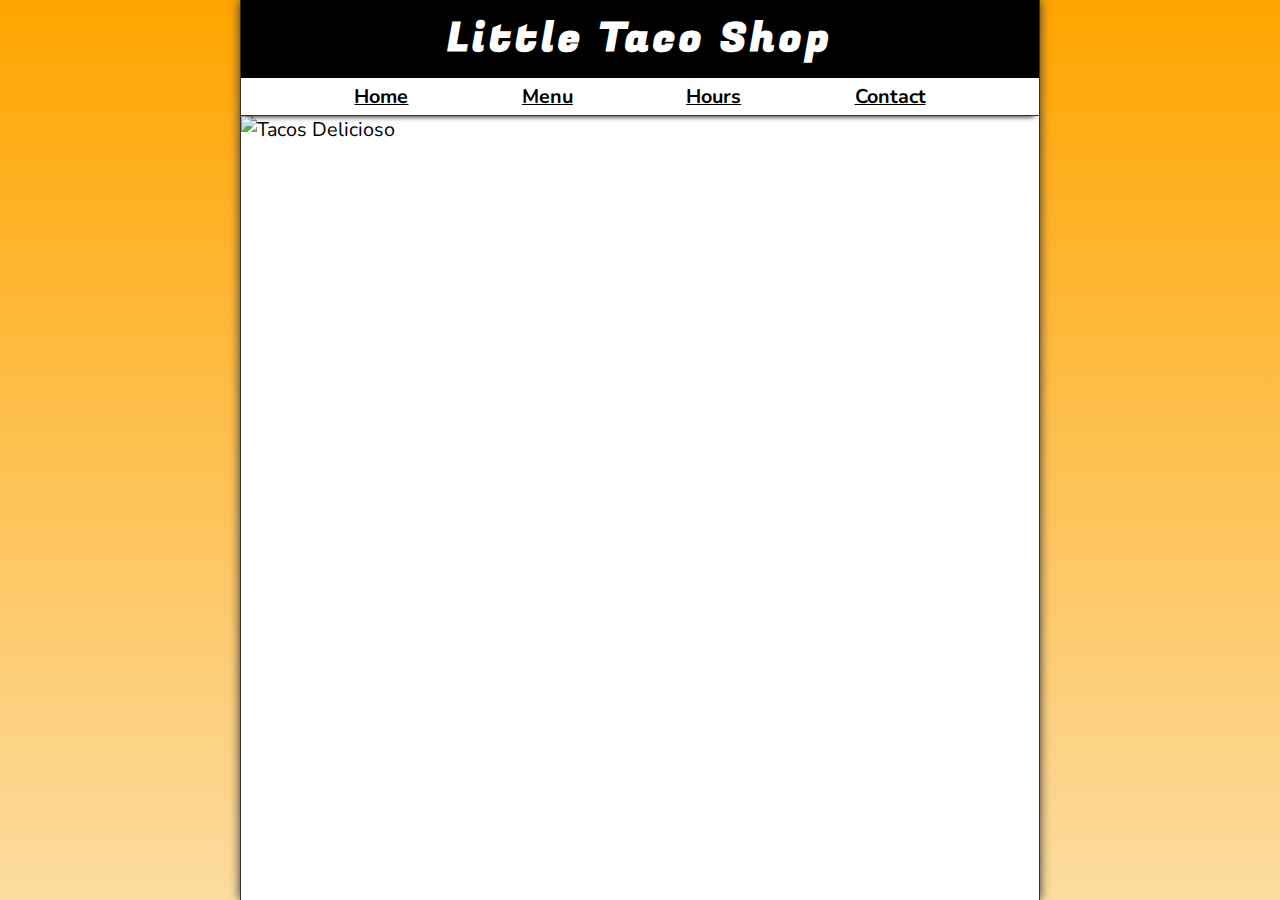
==== 24_lesson_starter/about.html @ b1a2bb8c "WIP 300623" ====
<!DOCTYPE html>
<html lang="en">

<head>
  <meta charset="UTF-8">
  <meta name="viewport" content="width=device-width, initial-scale=1.0">
  <meta name="author" content="Ed Croome">
  <meta name="description" content="About The Little Taco Shop">
  <title>About The Little Taco Shop</title>
  <link rel="icon" href="favicon.ico" type="image/x-icon">
  <link rel="stylesheet" href="css/style.css">
</head>

<body>
  <header class="header">
    <h1 class="header__h1">Little Taco Shop</h1>
    <nav class="header__nav">
      <ul class="header__ul">
        <li>
          <a href="/">Home</a>
        </li>
        <li>
          <a href="/#menu">Menu</a>
        </li>
        <li>
          <a href="hours.html">Hours</a>
        </li>
        <li>
          <a href="contact.html">Contact</a>
        </li>
      </ul>
    </nav>
  </header>

  <section class="hero">
    <figure>
      <img src="img/tacos_delicioso_1000x667.png" alt="Tacos Delicioso" title="Tacos Delicioso!"
        width="1000" height="667">
      <figcaption class="offscreen">
        Try These Delicious Tacos
      </figcaption>
    </figure>
  </section>
</body>

</html>
---- 24_lesson_starter/css/style.css ----
@import url('https://fonts.googleapis.com/css2?family=Fugaz+One&family=Nunito&display=swap');

/* || RESET */
*,
*::after,
*::before {
  margin: 0;
  padding: 0;
  box-sizing: border-box;
}

img {
  display: block;
  max-width: 100%;
  height: auto;
}

input,
button,
textarea {
  font: inherit;
}

/* || VARIABLES */

:root {
  /* FONTS */
  --FF: "Nunito", sans-serif;
  --FF-HEADINGS: "Fugaz One", cursive;
  --FS: clamp(1rem, 2.2vh, 1.5rem);

  /* COLORS */
  --BGCOLOR: orange;
  --BGCOLOR-FADE: rgb(252, 220, 160);
  --BGIMAGE: linear-gradient(to bottom, var(--BGCOLOR), var(--BGCOLOR-FADE));
  --BODY-BGCOLOR: #FFF;
  --FONT-COLOR: #000;
  --BORDER-COLOR: #333;
  --HIGHLIGHT-COLOR: rgb(51, 178, 51);
  --LINK-COLOR: #000;
  --LINK-HOVER: hsla(0, 0%, 0%, 0.6);
  --LINK-ACTIVE: orange;
  --HEADER-BGCOLOR: #000;
  --HEADER-COLOR: #FFF;
  --NAV-BGCOLOR: #FFF;
  --HERO-BGCOLOR: rgba(51, 178, 51, 0.75);
  --HERO-COLOR: #FFF;

  /* BORDERS */
  --BORDERS: 1px solid var(--BORDER-COLOR);

  /* STANDARD PADDING */
  --PADDING-TB: 0.25em;
  --PADDING-SIDE: 2.5%;

  /* STANDARD MARGIN */
  --MARGIN: clamp(1em, 2.5vh, 1.5em) 0;
}

/* || UTILITY CLASSES */
.offscreen {
  position: absolute;
  left: -10000px;
}

.nowrap {
  white-space: nowrap;
}

.center {
  text-align: center;
}

/* || GENERAL STYLES */

html {
  scroll-behavior: smooth;
  font-size: var(--FS);
  font-family: var(--FF);
  background-color: var(--BGCOLOR);
  background-image: var(--BGIMAGE);
}

body {
  background-color: var(--BODY-BGCOLOR);
  color: var(--FONT-COLOR);
  min-height: 100vh;
  max-width: 800px;
  margin: 0 auto;
  border-left: var(--BORDERS);
  border-right: var(--BORDERS);
  box-shadow: 0 0 10px var(--BORDER-COLOR);
}

h1,
h2,
h3 {
  font-family: var(--FF-HEADINGS);
  letter-spacing: 0.1em;
}

h2,
h3 {
  margin-bottom: 1em;
  color: var(--HIGHLIGHT-COLOR);
}

p {
  line-height: 1.5;
}

a:any-link {
  color: var(--LINK-COLOR);
}

a:hover,
a:focus-visible {
  color: var(--LINK-HOVER);
}

a:active {
  color: var(--LINK-ACTIVE);
}

/* || HEADER */

.header {
  position: sticky;
  top: 0;
  z-index: 1;
}

.header__h1 {
  text-align: center;
  background-color: var(--HEADER-BGCOLOR);
  color: var(--HEADER-COLOR);
  padding: var(--PADDING-TB) var(--PADDING-SIDE);
}

.header__nav {
  background-color: var(--NAV-BGCOLOR);
  border-bottom: var(--BORDERS);
  font-weight: bold;
  box-shadow: 0 6px 5px -5px var(--BORDER-COLOR);
}

.header__ul {
  padding: var(--PADDING-TB) var(--PADDING-SIDE);
  list-style-type: none;
  display: flex;
  justify-content: space-evenly;
  gap: 1rem;
}

/* || HERO */

.hero {
  position: relative;
}

.hero__h2 {
  background-color: var(--HERO-BGCOLOR);
  color: var(--HERO-COLOR);
  padding: 0.25em 0.5em;
  letter-spacing: 0.1rem;
  text-shadow: 2px 2px 5px var(--BORDER-COLOR);
  position: absolute;
  top: -100px;
  left: 20px;
}
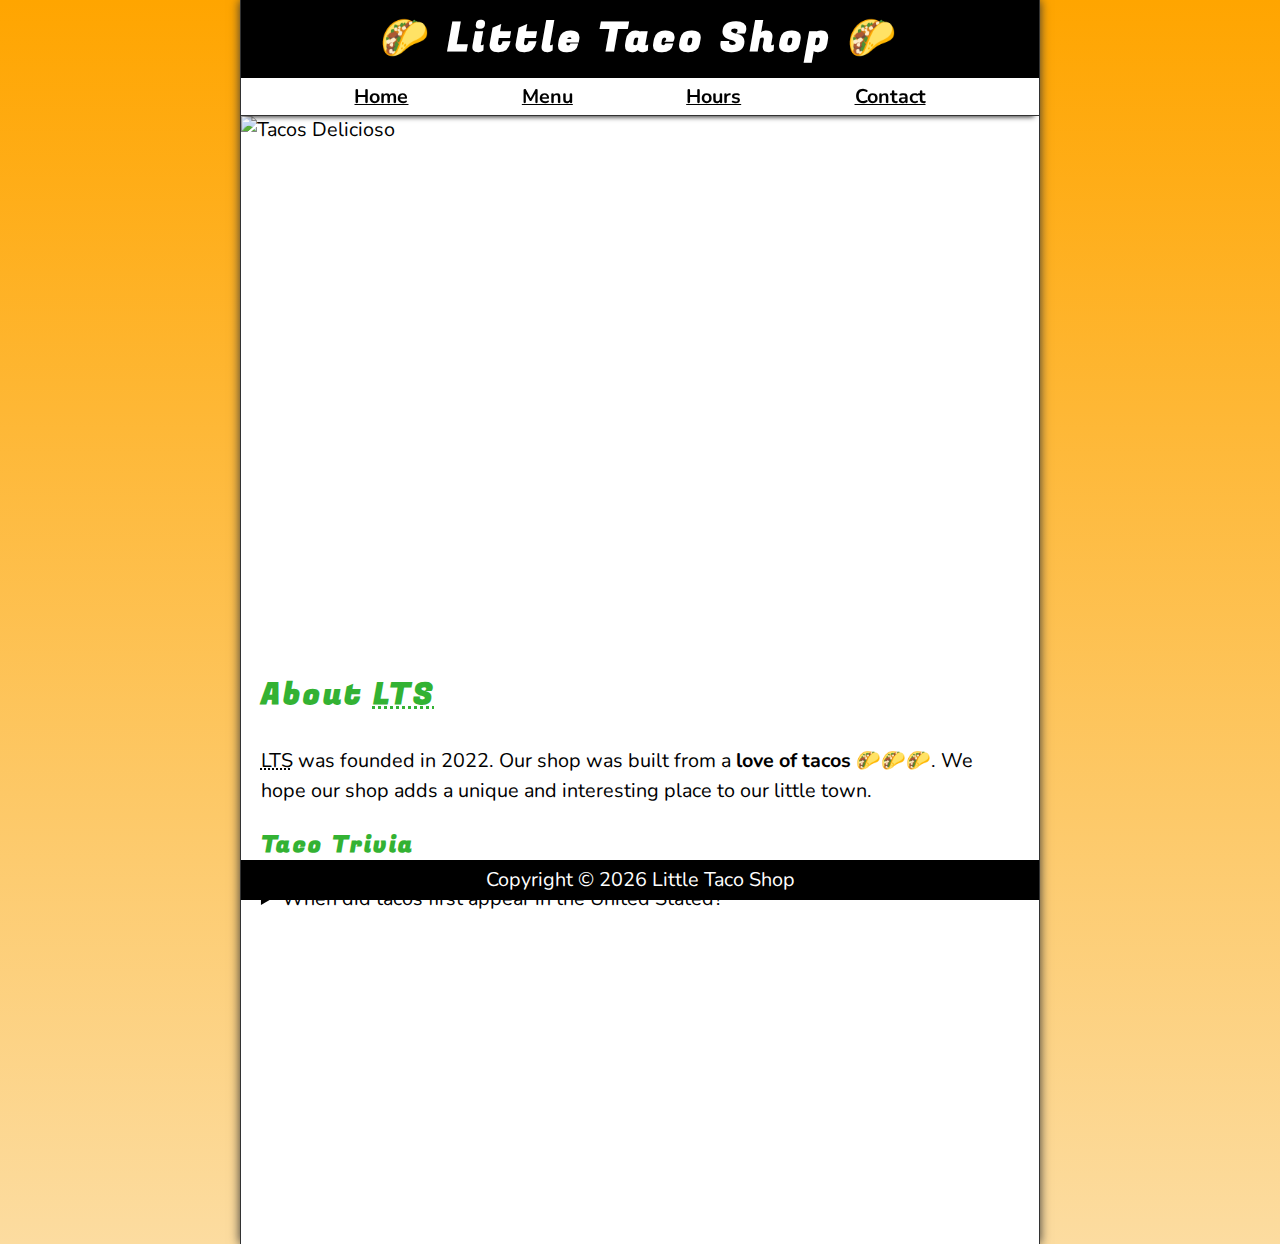
==== commit 7dadfba0: "completed project 24" ====
--- a/24_lesson_starter/about.html
+++ b/24_lesson_starter/about.html
@@ -6,9 +6,10 @@
   <meta name="viewport" content="width=device-width, initial-scale=1.0">
   <meta name="author" content="Ed Croome">
   <meta name="description" content="About The Little Taco Shop">
-  <title>About The Little Taco Shop</title>
+  <title>About LTS</title>
   <link rel="icon" href="favicon.ico" type="image/x-icon">
   <link rel="stylesheet" href="css/style.css">
+  <script src="js/main.js" defer></script>
 </head>
 
 <body>
@@ -41,6 +42,40 @@
       </figcaption>
     </figure>
   </section>
+
+  <main class="main">
+    <article id="about" class="main__article about">
+      <h2>About <abbr title="The Little Taco Shop">LTS</abbr></h2>
+      <p>
+        <abbr title="The Little Taco Shop">LTS</abbr> was founded in <time
+          datetime="2022">2022</time>. Our shop
+        was built from a <strong>love of tacos</strong> 🌮🌮🌮. We hope our shop adds a unique and
+        interesting
+        place to our little town.
+      </p>
+      <aside class="about__trivia">
+        <h3>Taco Trivia</h3>
+        <details>
+          <summary>When did tacos first appear in the United Stated?</summary>
+          <p class="about__trivia-answer">
+            Jeffrey M. Pilcher, taco historian and professor of history at the University of
+            Minnesota, says
+            the earliest mention of tacos in the United States are in a newspaper from <time
+              datetime="1905">1905</time>. (Source: <cite><a
+                href="https://www.smithsonianmag.com/arts-culture/where-did-the-taco-come-from-81228162/"
+                target="_blank">Smithsonian Magazine</a></cite>)
+          </p>
+        </details>
+      </aside>
+    </article>
+  </main>
+
+  <footer class="footer">
+    <p>
+      <span class="nowrap">Copyright &copy; <time id="year"></time></span>
+      <span class="nowrap">Little Taco Shop</span>
+    </p>
+  </footer>
 </body>
 
 </html>--- a/24_lesson_starter/css/style.css
+++ b/24_lesson_starter/css/style.css
@@ -30,24 +30,26 @@
   --FS: clamp(1rem, 2.2vh, 1.5rem);
 
   /* COLORS */
+  --BGCOLOR-FADE: rgb(252, 220, 160);
   --BGCOLOR: orange;
-  --BGCOLOR-FADE: rgb(252, 220, 160);
   --BGIMAGE: linear-gradient(to bottom, var(--BGCOLOR), var(--BGCOLOR-FADE));
   --BODY-BGCOLOR: #FFF;
+  --BORDER-COLOR: #333;
+  --BUTTON-COLOR: #FFF;
   --FONT-COLOR: #000;
-  --BORDER-COLOR: #333;
+  --HEADER-BGCOLOR: #000;
+  --HEADER-COLOR: #FFF;
+  --HERO-BGCOLOR: rgba(51, 178, 51, 0.75);
+  --HERO-COLOR: #FFF;
   --HIGHLIGHT-COLOR: rgb(51, 178, 51);
+  --LINK-ACTIVE: orange;
   --LINK-COLOR: #000;
   --LINK-HOVER: hsla(0, 0%, 0%, 0.6);
-  --LINK-ACTIVE: orange;
-  --HEADER-BGCOLOR: #000;
-  --HEADER-COLOR: #FFF;
   --NAV-BGCOLOR: #FFF;
-  --HERO-BGCOLOR: rgba(51, 178, 51, 0.75);
-  --HERO-COLOR: #FFF;
 
   /* BORDERS */
   --BORDERS: 1px solid var(--BORDER-COLOR);
+  --BORDER-RADIUS: 15px;
 
   /* STANDARD PADDING */
   --PADDING-TB: 0.25em;
@@ -55,6 +57,24 @@
 
   /* STANDARD MARGIN */
   --MARGIN: clamp(1em, 2.5vh, 1.5em) 0;
+}
+
+@media (prefers-color-scheme: dark) {
+  :root {
+    --BGCOLOR-FADE: gray;
+    --BGCOLOR: #000;
+    --BODY-BGCOLOR: #333;
+    --BORDER-COLOR: whitesmoke;
+    --BUTTON-COLOR: #000;
+    --FONT-COLOR: whitesmoke;
+    --HEADER-COLOR: whitesmoke;
+    --HERO-COLOR: #333;
+    --HIGHLIGHT-COLOR: whitesmoke;
+    --LINK-ACTIVE: rgb(252, 200, 103);
+    --LINK-COLOR: whitesmoke;
+    --LINK-HOVER: orange;
+    --NAV-BGCOLOR: rgb(20, 20, 20);
+  }
 }
 
 /* || UTILITY CLASSES */
@@ -167,4 +187,187 @@
   position: absolute;
   top: -100px;
   left: 20px;
+  animation: showWelcome 0.5s ease-in-out 1s forwards;
+}
+
+@keyframes showWelcome {
+  0% {
+    top: -20px;
+    transform: skew(0deg, -5deg) scaleY(0);
+  }
+
+  80% {
+    top: 30px;
+    transform: skew(10deg, -5deg) scaleY(1.2);
+  }
+
+  100% {
+    top: 20px;
+    transform: skew(-10deg, -5deg) scaleY(1);
+  }
+}
+
+/* || FOOTER */
+
+.footer {
+  position: sticky;
+  bottom: 0;
+  background-color: var(--HEADER-BGCOLOR);
+  color: var(--HEADER-COLOR);
+  padding: var(--PADDING-TB) var(--PADDING-SIDE);
+  text-align: center;
+}
+
+/* || MAIN */
+
+.main {
+  padding: var(--PADDING-TB) var(--PADDING-SIDE);
+}
+
+.main__article {
+  scroll-margin-top: 6.5rem;
+  margin: var(--MARGIN);
+}
+
+.main__article:first-child {
+  margin-top: 1em;
+}
+
+.main__article:last-child {
+  min-height: calc(100vh - 20rem);
+}
+
+/* || ABOUT */
+
+.about__trivia {
+  margin: var(--MARGIN);
+}
+
+.about__trivia-answer {
+  margin-top: 1em;
+}
+
+/* || CONTACT */
+
+.contact__h2 {
+  margin: 0;
+}
+
+.contact__fieldset {
+  border: none;
+}
+
+.contact__p {
+  margin: 1em 0;
+}
+
+.contact__label {
+  display: block;
+  font-weight: bold;
+}
+
+.contact__input,
+.contact__textarea {
+  padding: 0.5em;
+  border-radius: var(--BORDER-RADIUS);
+  border-width: 2px;
+  width: 100%;
+}
+
+.contact__button {
+  padding: 0.5em;
+  border-radius: var(--BORDER-RADIUS);
+  background-color: var(--HIGHLIGHT-COLOR);
+  color: var(--BUTTON-COLOR);
+  font-weight: bold;
+}
+
+/* || MENU */
+
+thead,
+tbody,
+tfoot,
+tr {
+  display: contents;
+}
+
+.menu__container {
+  display: grid;
+  grid-template-columns: repeat(3, 1fr);
+  grid-template-areas:
+    "hd1 hd2 hd3"
+    "cr cr1 cr1p"
+    "cr cr2 cr2p"
+    "cr cr3 cr3p"
+    "sf sf1 sf1p"
+    "sf sf2 sf2p"
+    "sf sf3 sf3p"
+    "cs cs cs";
+  gap: 0.1em;
+  margin-bottom: 1em;
+}
+
+.menu__cr {
+  grid-area: cr;
+}
+
+.menu__sf {
+  grid-area: sf;
+}
+
+.menu__cs {
+  grid-area: cs;
+}
+
+.menu__cr,
+.menu__sf,
+.menu__cs,
+.menu__header {
+  color: var(--HIGHLIGHT-COLOR);
+  font-weight: bold;
+  height: 100%;
+  display: grid;
+  place-content: center;
+}
+
+.menu__header,
+.menu__item {
+  width: 100%;
+  padding: 1em;
+  border: medium ridge var(--BORDER-COLOR);
+}
+
+.menu__item {
+  display: grid;
+  place-content: center;
+}
+
+thead th:first-child {
+  border-top-left-radius: var(--BORDER-RADIUS);
+}
+
+thead th:last-child {
+  border-top-right-radius: var(--BORDER-RADIUS);
+}
+
+tfoot td {
+  border-bottom-left-radius: var(--BORDER-RADIUS);
+  border-bottom-right-radius: var(--BORDER-RADIUS);
+}
+
+@media screen and (min-width: 576px) {
+  .header__h1::before {
+    content: '🌮 ';
+  }
+
+  .header__h1::after {
+    content: ' 🌮';
+  }
+
+  .menu__header,
+  .menu__cr,
+  .menu__sf,
+  .menu__cs {
+    font-size: 125%;
+  }
 }